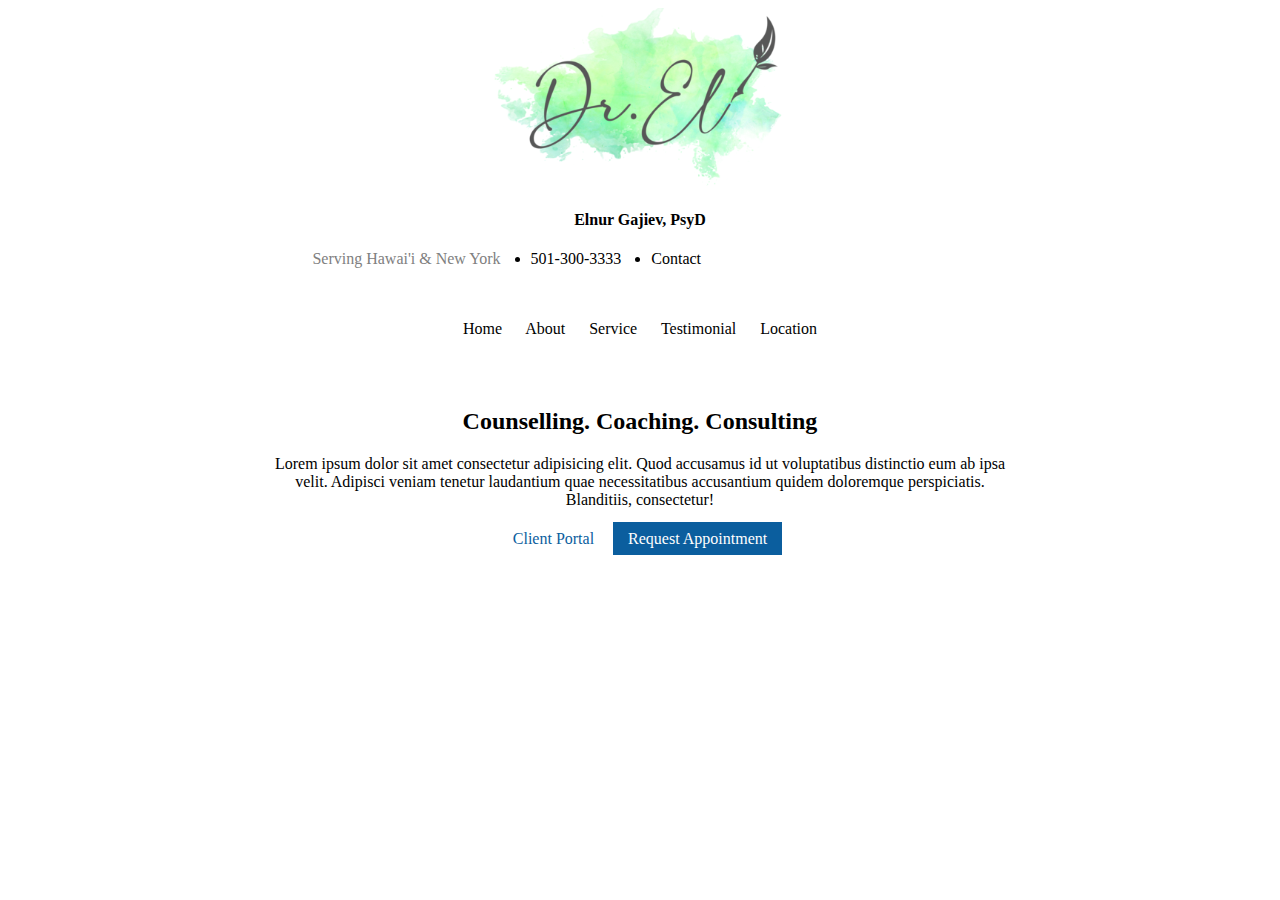
==== classwork/index.html @ 5e19289f "starter code" ====
<!DOCTYPE html>
<html lang="en">
  <head>
    <meta charset="UTF-8" />
    <meta http-equiv="X-UA-Compatible" content="IE=edge" />
    <meta name="viewport" content="width=device-width, initial-scale=1.0" />
    <title>Document</title>
    <link rel="stylesheet" href="css/main.css" />
  </head>
  <body>
    <header class="container">
      <div>
        <img src="imgs/image.png" width="300" alt="logo" />
      </div>
      <h4>Elnur Gajiev, PsyD</h4>
      <ul class="menu__top">
        <li href="#">Serving Hawai'i & New York</li>
        <li href="#">501-300-3333</li>
        <li href="#">Contact</li>
      </ul>

      <nav class="menu__bottom">
        <a href="#">Home</a>
        <a href="#">About</a>
        <a href="#">Service</a>
        <a href="#">Testimonial</a>
        <a href="#">Location</a>
      </nav>
    </header>
    <div id="banner">
      <section class="container">
        <h2>Counselling. Coaching. Consulting</h2>
        <p>
          Lorem ipsum dolor sit amet consectetur adipisicing elit. Quod
          accusamus id ut voluptatibus distinctio eum ab ipsa velit. Adipisci
          veniam tenetur laudantium quae necessitatibus accusantium quidem
          doloremque perspiciatis. Blanditiis, consectetur!
        </p>
        <div class="buttons">
          <a href="#">Client Portal</a>
          <a href="#">Request Appointment</a>
        </div>
      </section>
    </div>
  </body>
</html>
---- classwork/css/main.css ----
.container{
    text-align: center;
}
.container a{
    color: black;
    text-decoration: none;
}
.container ul.menu__top li:first-child{
    color: gray;
    list-style-type: none;
}
/* ctrl + / */
.container ul{
    clear: both; /* start on next line */
    width: 55%;
    margin: 0 auto;
    height: 30px;
}
.container ul.menu__top li{
    float:left;
    margin-right: 30px;
}

.container nav.menu__bottom{
    margin-top: 40px;
}
.container nav.menu__bottom a{
    margin-right: 20px;
}
.container nav.menu__bottom a:last-child{
    margin-right: 0px;
}

#banner{
    background-image: url("http://placehold.it/500x600");
    height: 500px;
    margin-top: 30px;
}

#banner section.container{
    width: 60%;
    margin: 0 auto;
    padding: 20px 0;
}
#banner section .buttons{
    padding-top:5px;
}
#banner section .buttons a:first-child{
    color: rgb(11, 94, 158);
    background-color: white;
    padding: 8px 15px;
}

#banner section .buttons a:last-child{
    color: white; 
    background-color: rgb(11, 94, 158);
    padding: 8px 15px;
}
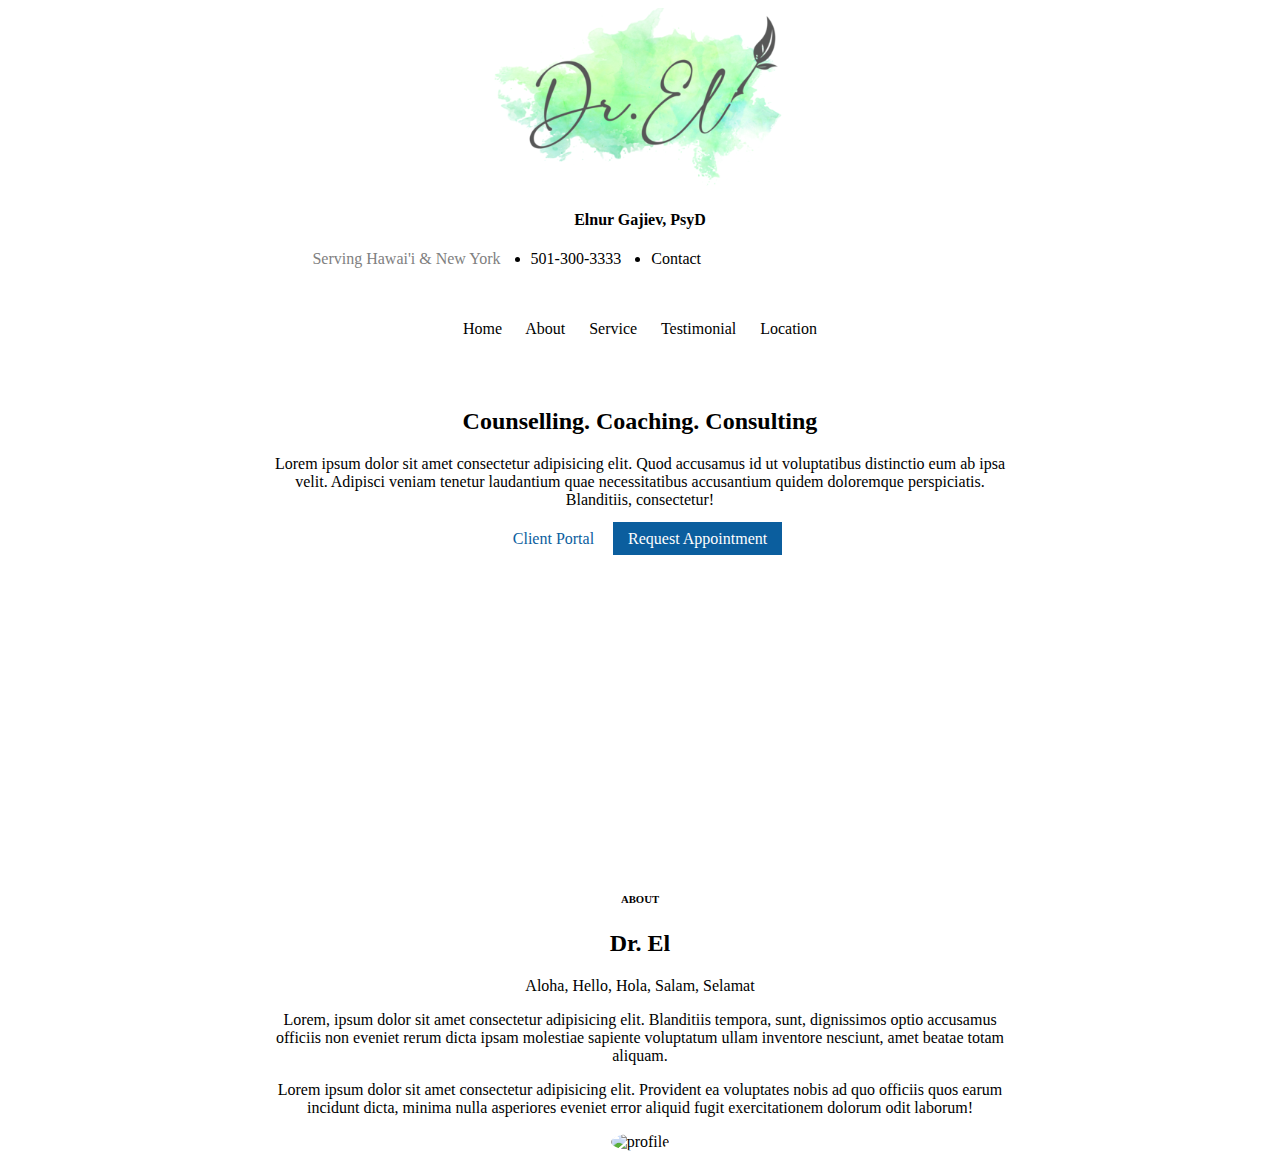
==== commit a0f328a5: "starter code" ====
--- a/classwork/index.html
+++ b/classwork/index.html
@@ -42,5 +42,30 @@
         </div>
       </section>
     </div>
+    <div class="container">
+      <h6>ABOUT</h6>
+      <h2>Dr. El</h2>
+      <p>Aloha, Hello, Hola, Salam, Selamat</p>
+      <p>
+        Lorem, ipsum dolor sit amet consectetur adipisicing elit. Blanditiis
+        tempora, sunt, dignissimos optio accusamus officiis non eveniet rerum
+        dicta ipsam molestiae sapiente voluptatum ullam inventore nesciunt, amet
+        beatae totam aliquam.
+      </p>
+      <p>
+        Lorem ipsum dolor sit amet consectetur adipisicing elit. Provident ea
+        voluptates nobis ad quo officiis quos earum incidunt dicta, minima nulla
+        asperiores eveniet error aliquid fugit exercitationem dolorum odit
+        laborum!
+      </p>
+
+      <div>
+        <img
+          class="circle__img"
+          src="http://placehold.it/200x200"
+          alt="profile"
+        />
+      </div>
+    </div>
   </body>
 </html>
--- a/classwork/css/main.css
+++ b/classwork/css/main.css
@@ -55,4 +55,12 @@
     color: white; 
     background-color: rgb(11, 94, 158);
     padding: 8px 15px;
+}
+
+div.container{
+    width: 60%;
+    margin: 0 auto;
+}
+.circle__img{
+    border-radius: 50%;
 }